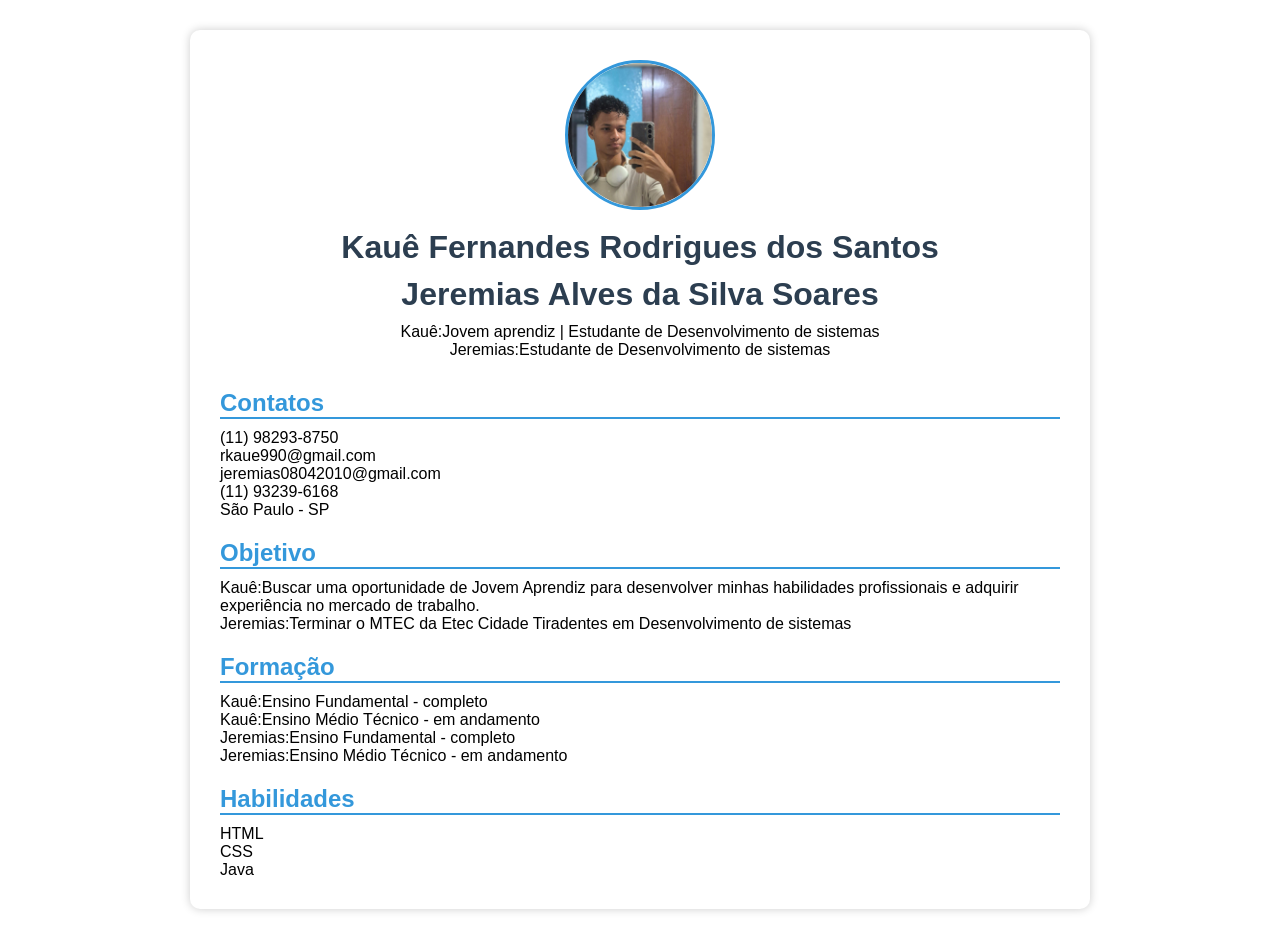
==== index.html @ bc559ab0 "Add files via upload" ====
<!DOCTYPE html>
<html lang="pt-br">
<head>
    <meta charset="UTF-8">
    <meta name="viewport" content="width=device-width, initial-scale=1.0">
    <title>Curriculo</title>

    <link rel="stylesheet" href="css/style.css">
</head>
<body>

    <div class="container">

        <header>

            <img src="img/Foto_Kaue.jpg" alt="Foto_Kaue" class="foto">

            <h1>Kauê Fernandes Rodrigues dos Santos</h1>
            <h1>Jeremias Alves da Silva Soares</h1>
            <p>Kauê:Jovem aprendiz | Estudante de Desenvolvimento de sistemas</p>
            <p>Jeremias:Estudante de Desenvolvimento de sistemas</p>
        </header>

        <section>
            <h2>Contatos</h2>
            <p>(11) 98293-8750</p>
            <p>rkaue990@gmail.com</p>
            <p>jeremias08042010@gmail.com</p>
            <p>(11) 93239-6168</p>
            <p>São Paulo - SP</p>
        </section>

        <section>
            <h2>Objetivo</h2>
            <p>Kauê:Buscar uma oportunidade de Jovem Aprendiz para desenvolver
                minhas habilidades profissionais e adquirir experiência no mercado de trabalho.</p>
                <p>Jeremias:Terminar o MTEC da Etec Cidade Tiradentes em Desenvolvimento de sistemas</p>
        </section>

        <section>
            <h2>Formação</h2>
            <p>Kauê:Ensino Fundamental - completo</p>
            <p>Kauê:Ensino Médio Técnico - em andamento</p>
            <p>Jeremias:Ensino Fundamental - completo</p>
            <p>Jeremias:Ensino Médio Técnico - em andamento</p>
        </section>

        <section>
            <h2>Habilidades</h2>
            <p>HTML</p>
            <p>CSS</p>
            <p>Java</p>
        </section>
        
    </div>
    
</body>
</html>
---- css/style.css ----
*{
    margin: 0;
    padding: 0;
    box-sizing: border-box;
}

body{
    background-color: white;
    font-family: Arial, sans-serif;
}

.container{
    width: 80%;
    max-width: 900px;
    margin: 30px auto;
    background: white;
    padding: 30px;
    border-radius: 10px;
    box-shadow: 0 0 10px rgba(0,0,0,0.2);
}

header{
    text-align: center;
    margin-bottom: 30px;
}

.foto{
    width: 150px;
    height: 150px;
    border-radius: 50%;
    object-fit: cover;
    border: 3px solid #3498db;
    margin-bottom: 15px;
}

header h1{
    color: #2c3e50;
    margin-bottom: 10px;
}

h2{
    color: #3498db;
    margin-top: 20px;
    margin-bottom: 10px;
    border-bottom: 2px solid #3498db;
}
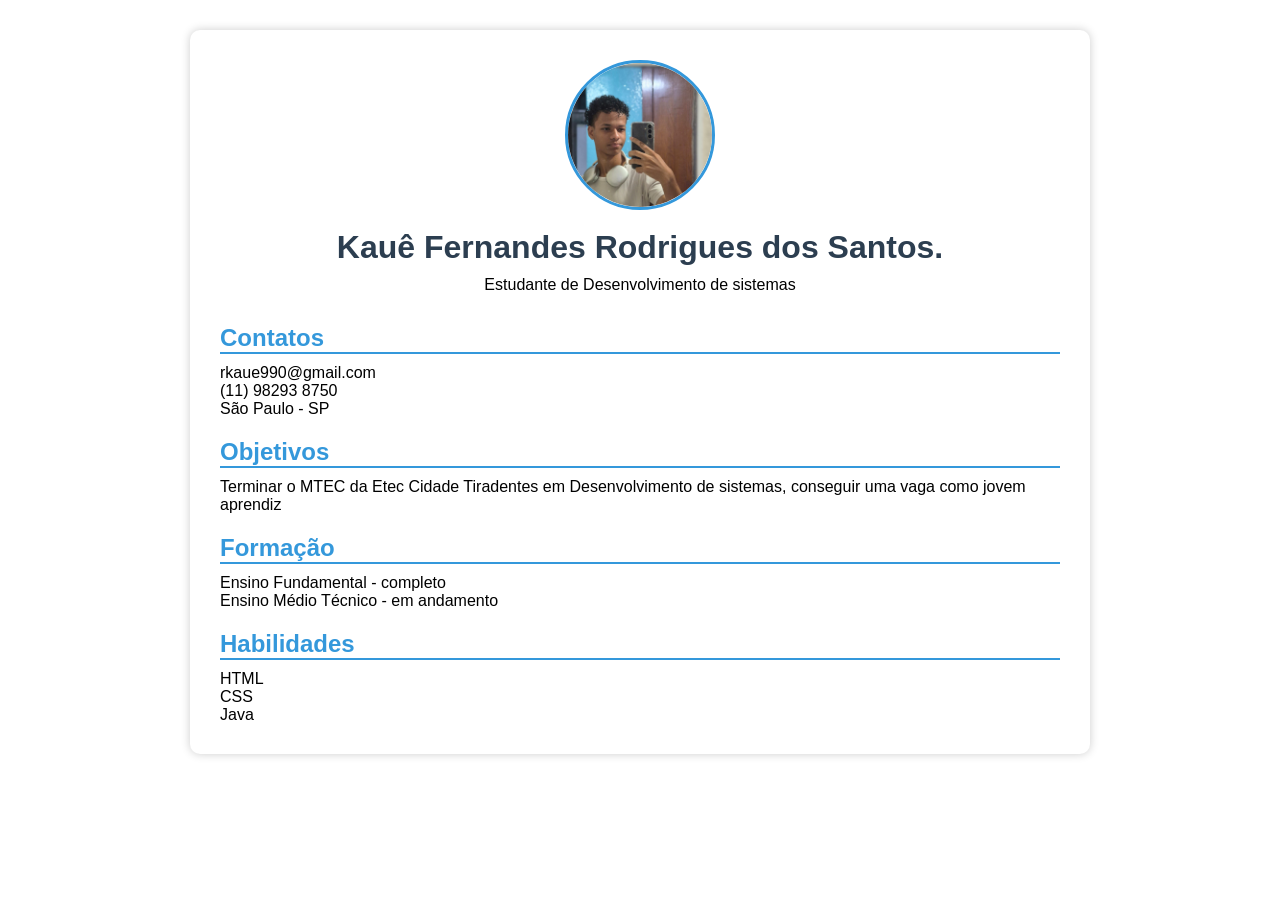
==== commit bef2a750: "Add files via upload" ====
--- a/index.html
+++ b/index.html
@@ -13,36 +13,28 @@
 
         <header>
 
-            <img src="img/Foto_Kaue.jpg" alt="Foto_Kaue" class="foto">
+            <img src="img/Foto_Kaue.jpg" alt="Kaue" class="foto">
 
-            <h1>Kauê Fernandes Rodrigues dos Santos</h1>
-            <h1>Jeremias Alves da Silva Soares</h1>
-            <p>Kauê:Jovem aprendiz | Estudante de Desenvolvimento de sistemas</p>
-            <p>Jeremias:Estudante de Desenvolvimento de sistemas</p>
+            <h1>Kauê Fernandes Rodrigues dos Santos.</h1>
+            <p>Estudante de Desenvolvimento de sistemas</p>
         </header>
 
         <section>
             <h2>Contatos</h2>
-            <p>(11) 98293-8750</p>
             <p>rkaue990@gmail.com</p>
-            <p>jeremias08042010@gmail.com</p>
-            <p>(11) 93239-6168</p>
+            <p>(11) 98293 8750</p>
             <p>São Paulo - SP</p>
         </section>
 
         <section>
-            <h2>Objetivo</h2>
-            <p>Kauê:Buscar uma oportunidade de Jovem Aprendiz para desenvolver
-                minhas habilidades profissionais e adquirir experiência no mercado de trabalho.</p>
-                <p>Jeremias:Terminar o MTEC da Etec Cidade Tiradentes em Desenvolvimento de sistemas</p>
+            <h2>Objetivos</h2>
+                <p>Terminar o MTEC da Etec Cidade Tiradentes em Desenvolvimento de sistemas, conseguir uma vaga como jovem aprendiz</p>
         </section>
 
         <section>
             <h2>Formação</h2>
-            <p>Kauê:Ensino Fundamental - completo</p>
-            <p>Kauê:Ensino Médio Técnico - em andamento</p>
-            <p>Jeremias:Ensino Fundamental - completo</p>
-            <p>Jeremias:Ensino Médio Técnico - em andamento</p>
+            <p>Ensino Fundamental - completo</p>
+            <p>Ensino Médio Técnico - em andamento</p>
         </section>
 
         <section>
